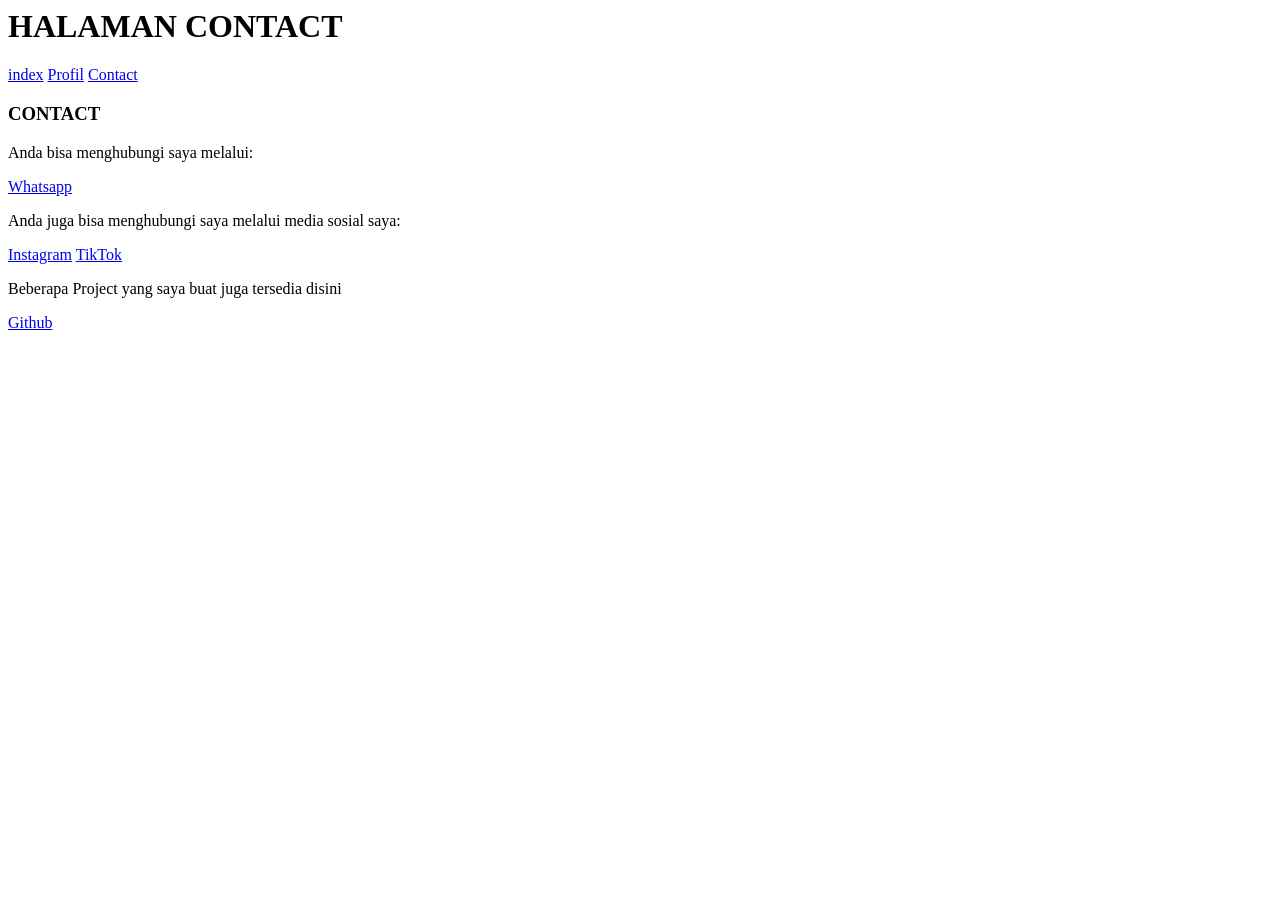
==== Contact.html @ c4354eeb "TUGAS PBW 3 HALAMAN ZAKLIYA_106" ====
<html>
    <head>
            <title>
                WEB INFORMATIKA C 2026
            </title>
    </head>
    <body>
        <h1>HALAMAN CONTACT</h1>
        <a href="index.html">index</a>
        <a href="Profil.html">Profil</a>
        <a href="Contact.html">Contact</a>
        <h3>CONTACT</h3>
        <p>Anda bisa menghubungi saya melalui: </p>
        <a href="https://wa.me/+6281927979614">Whatsapp</a>
        <p>Anda juga bisa menghubungi saya melalui media sosial saya: </p>
        <a href="https://www.instagram.com/zakliya__/">Instagram</a>
        <a href="https://www.tiktok.com/@zaklyanval">TikTok</a>
        <p>Beberapa Project yang saya buat juga tersedia disini</p>
        <a href="https://github.com/zakliya">Github</a>
    </body>
</html>
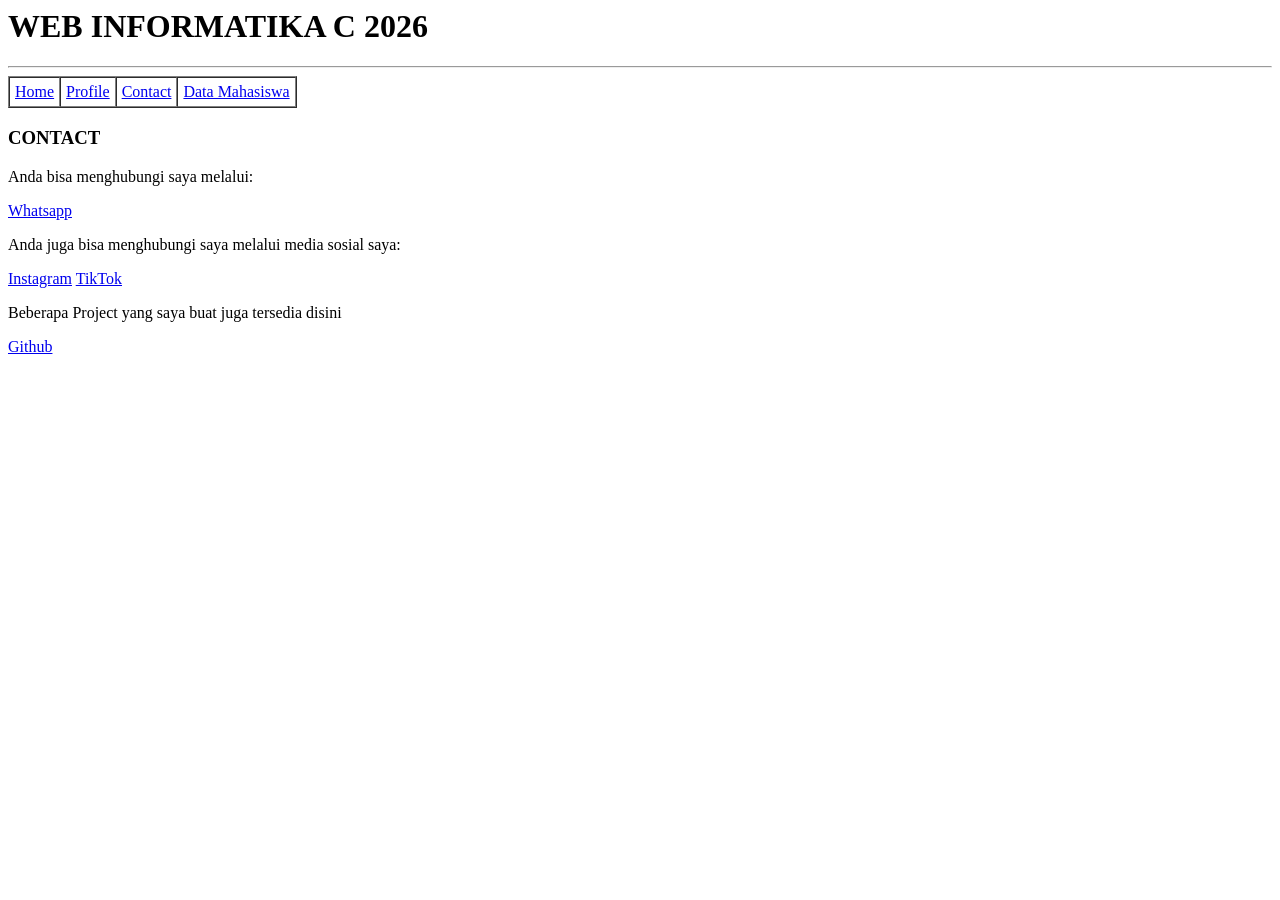
==== commit 8ecc581c: "Add Tabel Mahasiswa" ====
--- a/Contact.html
+++ b/Contact.html
@@ -1,14 +1,24 @@
 <html>
     <head>
-            <title>
-                WEB INFORMATIKA C 2026
-            </title>
+            <title>CONTACT | WEB INFORMATIKA C 2026</title>
     </head>
     <body>
-        <h1>HALAMAN CONTACT</h1>
-        <a href="index.html">index</a>
-        <a href="Profil.html">Profil</a>
-        <a href="Contact.html">Contact</a>
+       <h1>WEB INFORMATIKA C 2026</h1>
+        <hr>
+        <table border="1" cellspacing="0" cellpadding="5">
+            <tr>
+                <td >
+                    <a href="index.html">Home</a>
+                </td>
+                <td>
+                    <a href="Profil.html">Profile</a>
+                </td>
+                <td>
+                    <a href="Contact.html">Contact</a>
+                </td>
+                <td><a href="Mahasiswa.html">Data Mahasiswa</a></td>
+            </tr>
+        </table>
         <h3>CONTACT</h3>
         <p>Anda bisa menghubungi saya melalui: </p>
         <a href="https://wa.me/+6281927979614">Whatsapp</a>
